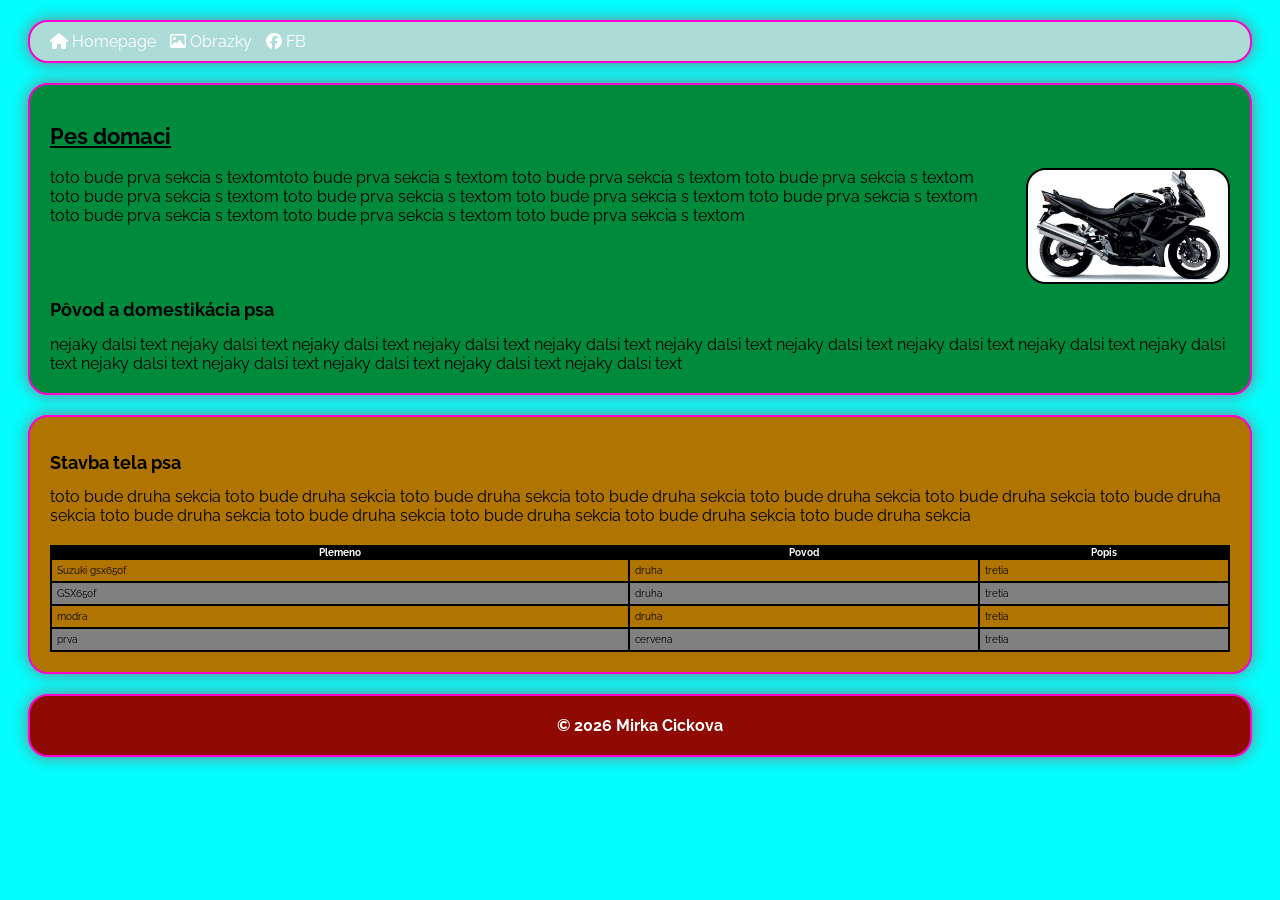
==== index.html @ b5868ac2 "Add files via upload" ====
<html>
<head>

	<meta name="viewport"
	content"
	width-device-width,
	initial-scale=1.0">
	
	<meta charset="utf-8">


	<title>Toto je moja prva web stranka</title>
	<link rel="stylesheet" 
	href="style.css">
	<link rel="preconnect" href="https://fonts.googleapis.com">
<link rel="preconnect" href="https://fonts.gstatic.com" crossorigin>
<link href="https://fonts.googleapis.com/css2?family=Noto+Sans:ital,wght@0,100..900;1,100..900&family=Raleway:ital,wght@0,100..900;1,100..900&family=Roboto+Mono:ital,wght@0,100..700;1,100..700&display=swap" rel="stylesheet">

	<link rel="stylesheet"
	href="https://cdnjs.cloudflare.com/ajax/libs/font-awesome/6.5.1/css/all.min.css"/>
</head>
<body>

<nav>
	<a href="index.html">
		<i class="fa-solid fa-house"> </i>

	Homepage</a>

	

	<a href="obrazky.html">
		<i class="fa-regular fa-image"> </i>

	Obrazky</a>
	<a href="https://www.facebook.com/miriama.bacova" 
		target="_blank">
		<i class="fa-brands fa-facebook"> </i>
	FB</a>
</nav>

<section class="prva-sekcia">
	<h1>Pes domaci</h1>
	
	<div class="flexbox">
	<div>
		toto bude prva sekcia s textomtoto bude prva sekcia s textom
toto bude prva sekcia s textom	toto bude prva sekcia s textom toto bude prva sekcia s textom toto bude prva sekcia s textom toto bude prva sekcia s textom toto bude prva sekcia s textom toto bude prva sekcia s textom toto bude prva sekcia s textom toto bude prva sekcia s textom</div>	

<div class="obrazok obrazok-homepage">
	<img src="image.png">
</div>
</div>

	<h2>Pôvod a domestikácia psa</h2>
	<div>
		nejaky dalsi text nejaky dalsi text nejaky dalsi text nejaky dalsi text nejaky dalsi text nejaky dalsi text nejaky dalsi text nejaky dalsi text nejaky dalsi text nejaky dalsi text nejaky dalsi text nejaky dalsi text nejaky dalsi text nejaky dalsi text nejaky dalsi text
	</div>
</section>

<section class="druha-sekcia">
	<h2>Stavba tela psa</h2>
	<div>toto bude druha sekcia toto bude druha sekcia toto bude druha sekcia toto bude druha sekcia toto bude druha sekcia toto bude druha sekcia toto bude druha sekcia toto bude druha sekcia toto bude druha sekcia toto bude druha sekcia toto bude druha sekcia toto bude druha sekcia

		<table cellspacing="0">
			<tr>
				<th>Plemeno</th>
				<th>Povod</th>
				<th>Popis</th>
			</tr>	
			
			<tr>
				<td>Suzuki gsx650f</td>
				<td>druha</td>
				<td>tretia</td>
			</tr>

			<tr>
				<td>GSX650f</td>
				<td>druha</td>
				<td>tretia</td>
			</tr>

			<tr>
				<td>modra</td>
				<td>druha</td>
				<td>tretia</td>
			</tr>

			<tr>
				<td>prva</td>
				<td>cervena</td>
				<td>tretia</td>
			</tr>

		</table>


	</div>
</section>


<footer>
	&copy; 2026 Mirka Cickova
</footer>

</body>
</html>
---- style.css ----
body {
	background-color: #03fcfc;
	font-family: "Raleway";
}

h1 {
	font-size: 22px;
	text-decoration: underline;
	pmargin-top: 0px;
}

h2 {font-size: 18px;
}

section, nav, footer {
	border: 2px solid #fc03cf;
	border-radius: 20px;
	margin: 20px;
	padding: 20px;
	box-shadow: 0 0 15px grey;
}

footer {
	text-align: center;
	background-color: #8f0a03;
	color: white;
	font-weight: bold;
}

nav {
	background-color: #addbd7;
	padding: 10px 20px;
}

nav a {
	color: white;
	padding-right: 10px;
	text-decoration: none;
}

nav a:hover {
	text-decoration: underline;
}

.prva-sekcia {
	background-color: #008a3c;
}
.druha-sekcia {
	background-color: #b07500;
}

.obrazok img {
	width: 100%;
}

img {
	border: 2px solid black;
	border-radius: 20px;

}

.flexbox {
	display: flex;
	gap: 20px;
}

.obrazok-homepage img{
	width: 200px;
}

table {
	width: 100%;
	border: 1px solid black;
	margin-top: 20px;
	font-size: 10px;

}

td {
	border: 1px solid black;
	padding: 5px;
}

th {
	background-color: black;
	color: white;
}

tr:nth-of-type(odd) {
	background-color: grey;
}

@media (max-width: 600px) {
	.flexbox {
		flex-direction: column;
	}
	nav {
		display: flex;
		flex-direction: column;
	}	

	nav a 	{
		padding-bottom: 10px;

	}
}
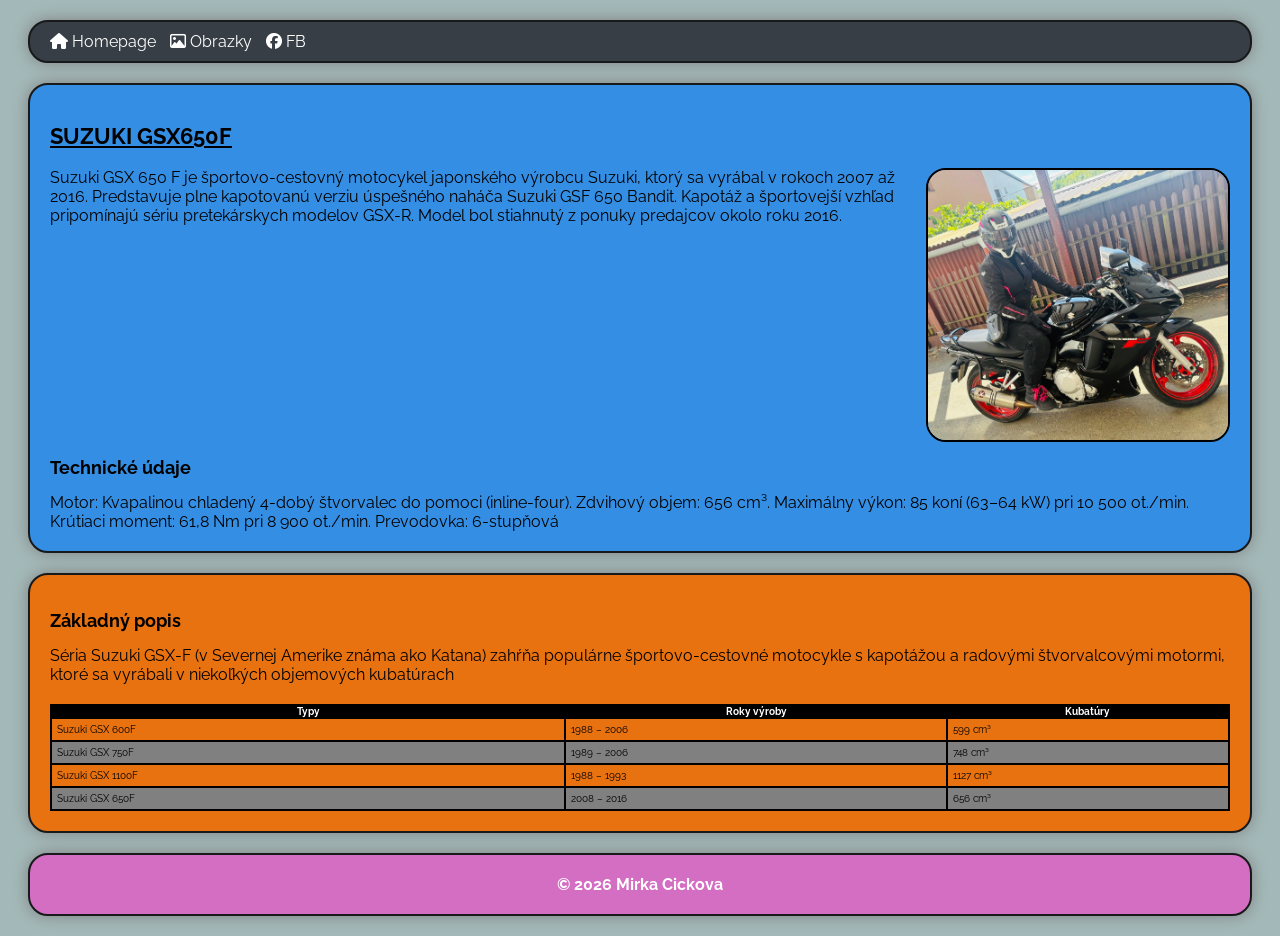
==== commit 057fdf38: "Add files via upload" ====
--- a/index.html
+++ b/index.html
@@ -9,7 +9,7 @@
 	<meta charset="utf-8">
 
 
-	<title>Toto je moja prva web stranka</title>
+	<title>Moja prvá motorka</title>
 	<link rel="stylesheet" 
 	href="style.css">
 	<link rel="preconnect" href="https://fonts.googleapis.com">
@@ -27,7 +27,6 @@
 
 	Homepage</a>
 
-	
 
 	<a href="obrazky.html">
 		<i class="fa-regular fa-image"> </i>
@@ -40,57 +39,62 @@
 </nav>
 
 <section class="prva-sekcia">
-	<h1>Pes domaci</h1>
+	<h1>SUZUKI GSX650F</h1>
 	
 	<div class="flexbox">
 	<div>
-		toto bude prva sekcia s textomtoto bude prva sekcia s textom
-toto bude prva sekcia s textom	toto bude prva sekcia s textom toto bude prva sekcia s textom toto bude prva sekcia s textom toto bude prva sekcia s textom toto bude prva sekcia s textom toto bude prva sekcia s textom toto bude prva sekcia s textom toto bude prva sekcia s textom</div>	
+		Suzuki GSX 650 F je športovo-cestovný motocykel japonského výrobcu Suzuki, ktorý sa vyrábal v rokoch 2007 až 2016.
+		Predstavuje plne kapotovanú verziu úspešného naháča Suzuki GSF 650 Bandit. Kapotáž a športovejší vzhľad pripomínajú sériu pretekárskych modelov GSX-R. Model bol stiahnutý z ponuky predajcov okolo roku 2016.
+		</div>	
 
 <div class="obrazok obrazok-homepage">
-	<img src="image.png">
+	<img src="image_ja.jpeg">
 </div>
 </div>
 
-	<h2>Pôvod a domestikácia psa</h2>
+	<h2>Technické údaje</h2>
 	<div>
-		nejaky dalsi text nejaky dalsi text nejaky dalsi text nejaky dalsi text nejaky dalsi text nejaky dalsi text nejaky dalsi text nejaky dalsi text nejaky dalsi text nejaky dalsi text nejaky dalsi text nejaky dalsi text nejaky dalsi text nejaky dalsi text nejaky dalsi text
+		Motor: Kvapalinou chladený 4-dobý štvorvalec do pomoci (inline-four).
+		Zdvihový objem: 656 cm³.
+		Maximálny výkon: 85 koní (63–64 kW) pri 10 500 ot./min.
+		Krútiaci moment: 61,8 Nm pri 8 900 ot./min.
+		Prevodovka: 6-stupňová
 	</div>
 </section>
 
 <section class="druha-sekcia">
-	<h2>Stavba tela psa</h2>
-	<div>toto bude druha sekcia toto bude druha sekcia toto bude druha sekcia toto bude druha sekcia toto bude druha sekcia toto bude druha sekcia toto bude druha sekcia toto bude druha sekcia toto bude druha sekcia toto bude druha sekcia toto bude druha sekcia toto bude druha sekcia
+	<h2>Základný popis</h2>
+	<div>Séria Suzuki GSX-F (v Severnej Amerike známa ako Katana) zahŕňa populárne športovo-cestovné motocykle s kapotážou a radovými štvorvalcovými motormi, ktoré sa vyrábali v niekoľkých objemových kubatúrach
 
 		<table cellspacing="0">
 			<tr>
-				<th>Plemeno</th>
-				<th>Povod</th>
-				<th>Popis</th>
+				<th>Typy</th>
+				<th>Roky výroby</th>
+				<th>Kubatúry</th>
 			</tr>	
 			
 			<tr>
-				<td>Suzuki gsx650f</td>
-				<td>druha</td>
-				<td>tretia</td>
+				<td>Suzuki GSX 600F</td>
+				<td>1988 – 2006</td>
+				<td>599 cm³</td>
 			</tr>
 
 			<tr>
-				<td>GSX650f</td>
-				<td>druha</td>
-				<td>tretia</td>
+				<td>Suzuki GSX 750F</td>
+				<td>1989 – 2006</td>
+				<td>748 cm³</td>
 			</tr>
 
 			<tr>
-				<td>modra</td>
-				<td>druha</td>
-				<td>tretia</td>
+				<td>Suzuki GSX 1100F</td>
+				<td>1988 – 1993</td>
+				<td>1127 cm³</td>
 			</tr>
 
 			<tr>
-				<td>prva</td>
-				<td>cervena</td>
-				<td>tretia</td>
+				<td>Suzuki GSX 650F</td>
+				<td>2008 – 2016</td>
+				<td>656 cm³</td>
 			</tr>
 
 		</table>
--- a/style.css
+++ b/style.css
@@ -1,5 +1,5 @@
 body {
-	background-color: #03fcfc;
+	background-color: #a3b8b8;
 	font-family: "Raleway";
 }
 
@@ -13,7 +13,7 @@
 }
 
 section, nav, footer {
-	border: 2px solid #fc03cf;
+	border: 2px solid #18191a;
 	border-radius: 20px;
 	margin: 20px;
 	padding: 20px;
@@ -22,13 +22,13 @@
 
 footer {
 	text-align: center;
-	background-color: #8f0a03;
+	background-color: #d46ec3;
 	color: white;
 	font-weight: bold;
 }
 
 nav {
-	background-color: #addbd7;
+	background-color: #373e45;
 	padding: 10px 20px;
 }
 
@@ -43,14 +43,14 @@
 }
 
 .prva-sekcia {
-	background-color: #008a3c;
+	background-color: #348ee3;
 }
 .druha-sekcia {
-	background-color: #b07500;
+	background-color: #e87110;
 }
 
 .obrazok img {
-	width: 100%;
+	width: 80%;
 }
 
 img {
@@ -65,7 +65,7 @@
 }
 
 .obrazok-homepage img{
-	width: 200px;
+	width: 300px;
 }
 
 table {
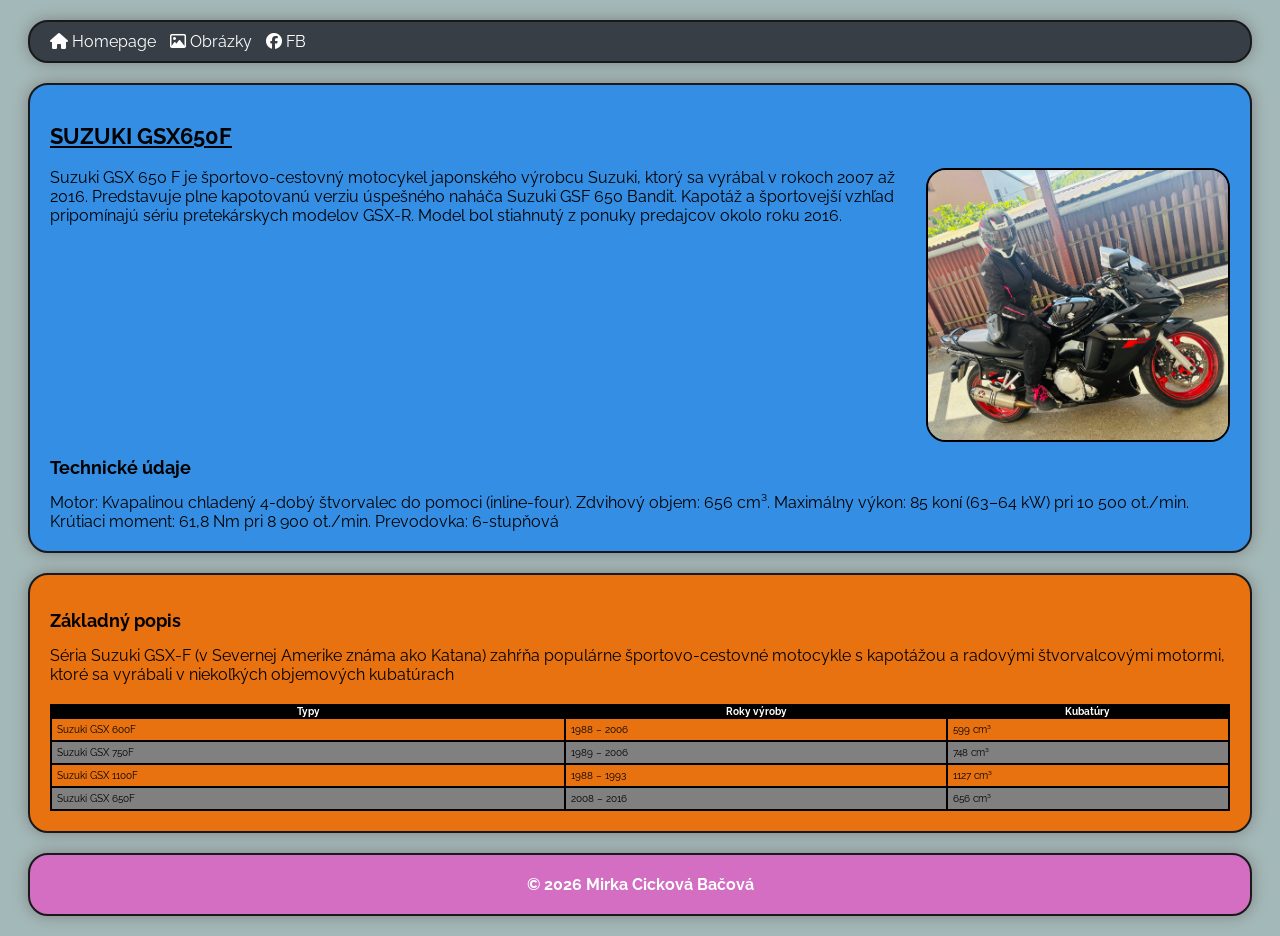
==== commit dff38d4d: "Update HTML pages" ====
--- a/index.html
+++ b/index.html
@@ -31,7 +31,7 @@
 	<a href="obrazky.html">
 		<i class="fa-regular fa-image"> </i>
 
-	Obrazky</a>
+	Obrázky</a>
 	<a href="https://www.facebook.com/miriama.bacova" 
 		target="_blank">
 		<i class="fa-brands fa-facebook"> </i>
@@ -105,7 +105,7 @@
 
 
 <footer>
-	&copy; 2026 Mirka Cickova
+	&copy; 2026 Mirka Cicková Bačová
 </footer>
 
 </body>
--- a/style.css
+++ b/style.css
@@ -49,8 +49,14 @@
 	background-color: #e87110;
 }
 
+.obrazok {
+    flex: 1;
+}
+
 .obrazok img {
-	width: 80%;
+    width: 100%;
+    height: 200px;
+    object-fit: cover;
 }
 
 img {
@@ -66,6 +72,7 @@
 
 .obrazok-homepage img{
 	width: 300px;
+	height: auto;
 }
 
 table {
